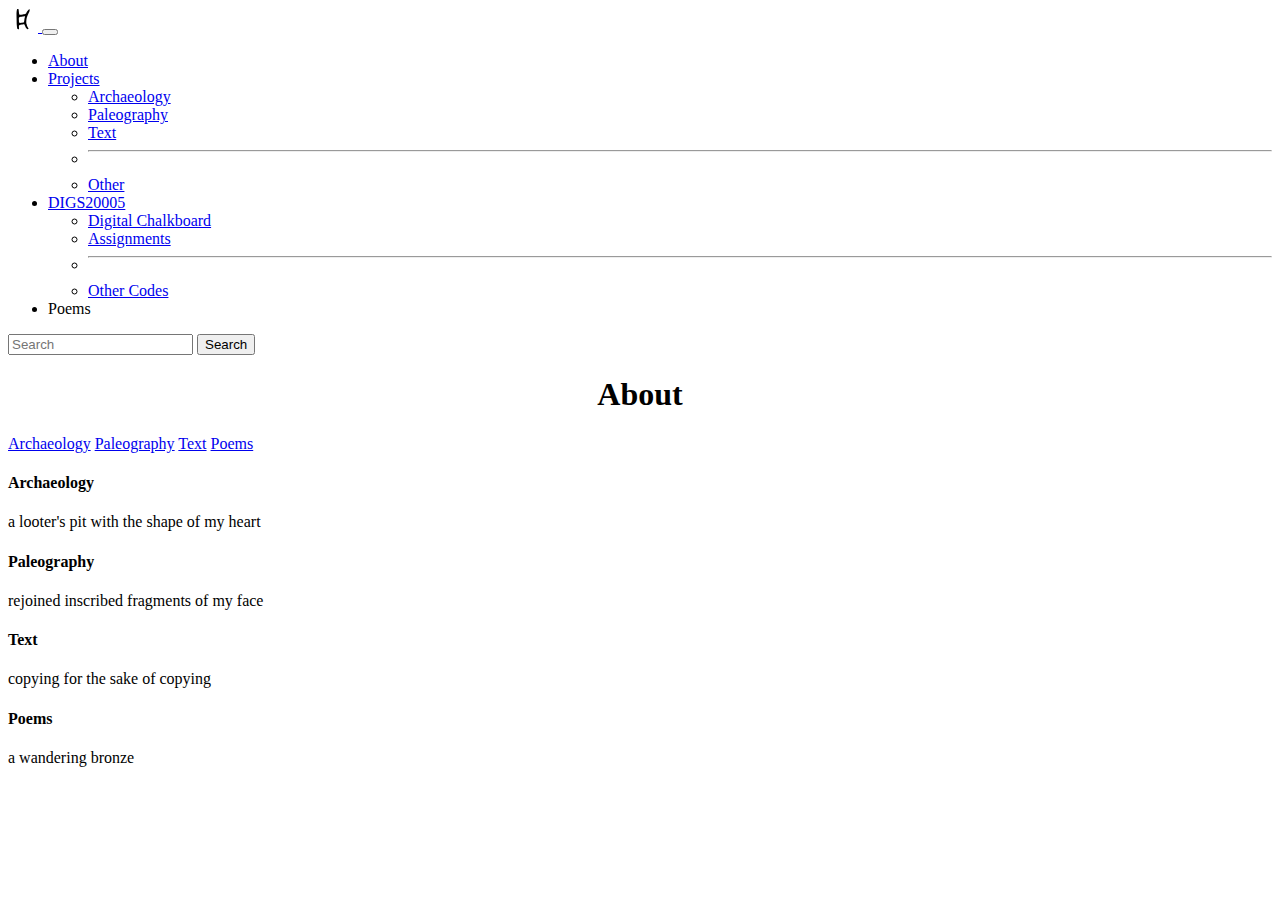
==== about.html @ 03911411 "mlu1.0 abt dev" ====
<!doctype html>
<html lang="en">
    <head>
        <!-- Required meta tags -->
        <meta name="viewport" content="width=device-width, initial-scale=1">
        <meta charset="utf-8">
        <title>My Little Underground</title>
        <link rel="icon" type="image/png" href="images/tabicon.png">
        <!-- Bootstrap CSS -->
        <link href="https://cdn.jsdelivr.net/npm/bootstrap@5.3.0-alpha2/dist/css/bootstrap.min.css" rel="stylesheet" integrity="sha384-aFq/bzH65dt+w6FI2ooMVUpc+21e0SRygnTpmBvdBgSdnuTN7QbdgL+OapgHtvPp" crossorigin="anonymous">
        <link rel="stylesheet" href="css/abt.css">
    </head>

    <body>
        <nav class="navbar navbar-expand-lg sticky-top bg-body-tertiary">
            <div class="container-fluid">
              <a class="navbar-brand" href="index.html">
                <img src="images/navimg.svg" alt="Logo" width="30" height="24">
              </a>
              <button class="navbar-toggler" type="button" data-bs-toggle="collapse" data-bs-target="#navbarSupportedContent" aria-controls="navbarSupportedContent" aria-expanded="false" aria-label="Toggle navigation">
                <span class="navbar-toggler-icon"></span>
              </button>
              <div class="collapse navbar-collapse" id="navbarSupportedContent">
                <ul class="navbar-nav me-auto mb-2 mb-lg-0">
                  <li class="nav-item">
                    <a class="nav-link active" aria-current="page" href="about.html">About</a>
                  </li>
                  <li class="nav-item dropdown">
                    <a class="nav-link dropdown-toggle" href="#" role="button" data-bs-toggle="dropdown" aria-expanded="false">
                        Projects
                    </a>
                    <ul class="dropdown-menu">
                        <li><a class="dropdown-item" href="#">Archaeology</a></li>
                        <li><a class="dropdown-item" href="#">Paleography</a></li>
                        <li><a class="dropdown-item" href="#">Text</a></li>
                        <li><hr class="dropdown-divider"></li>
                        <li><a class="dropdown-item" href="#">Other</a></li>
                    </ul>
                  </li>
                  <li class="nav-item dropdown">
                    <a class="nav-link dropdown-toggle" href="https://github.com/zhbofan/DIGS20005" role="button" data-bs-toggle="dropdown" aria-expanded="false">
                      DIGS20005
                    </a>
                    <ul class="dropdown-menu">
                      <li><a class="dropdown-item" href="https://github.com/zhbofan/DIGS20005/tree/main/DigitalChalkboard">Digital Chalkboard</a></li>
                      <li><a class="dropdown-item" href="https://github.com/zhbofan/DIGS20005/tree/main/HelloWorld">Assignments</a></li>
                      <li><hr class="dropdown-divider"></li>
                      <li><a class="dropdown-item" href="#">Other Codes</a></li>
                    </ul>
                  </li>
                  <li class="nav-item">
                    <a class="nav-link">Poems</a>
                  </li>
                </ul>
                <form class="d-flex" role="search">
                  <input class="form-control me-2" type="search" placeholder="Search" aria-label="Search">
                  <button class="btn btn-outline-success" type="submit">Search</button>
                </form>
              </div>
            </div>
        </nav>

        <div class="container-fluid pt-5">
            <h1 class="display-1" id="index_title">About</h1>
        </div>

        <div class="container-fluid pt-3">
            <div class="row">
                <div class="col-4">
                  <div id="list-example" class="list-group">
                    <a class="list-group-item list-group-item-action" href="#list-item-1">Archaeology</a>
                    <a class="list-group-item list-group-item-action" href="#list-item-2">Paleography</a>
                    <a class="list-group-item list-group-item-action" href="#list-item-3">Text</a>
                    <a class="list-group-item list-group-item-action" href="#list-item-4">Poems</a>
                  </div>
                </div>
                <div class="col-8">
                  <div data-bs-spy="scroll" data-bs-target="#list-example" data-bs-smooth-scroll="true" class="scrollspy-example" tabindex="0">
                    <h4 id="list-item-1">Archaeology</h4>
                    <p>a looter's pit with the shape of my heart</p>
                    <h4 id="list-item-2">Paleography</h4>
                    <p>rejoined inscribed fragments of my face</p>
                    <h4 id="list-item-3">Text</h4>
                    <p>copying for the sake of copying</p>
                    <h4 id="list-item-4">Poems</h4>
                    <p>a wandering bronze</p>
                  </div>
                </div>
              </div>
        </div>



        <script src="https://cdn.jsdelivr.net/npm/bootstrap@5.3.0-alpha2/dist/js/bootstrap.bundle.min.js" integrity="sha384-qKXV1j0HvMUeCBQ+QVp7JcfGl760yU08IQ+GpUo5hlbpg51QRiuqHAJz8+BrxE/N" crossorigin="anonymous"></script>
    </body>
---- css/abt.css ----
#index_title {
    text-align: center;
    text-decoration: solid;
}
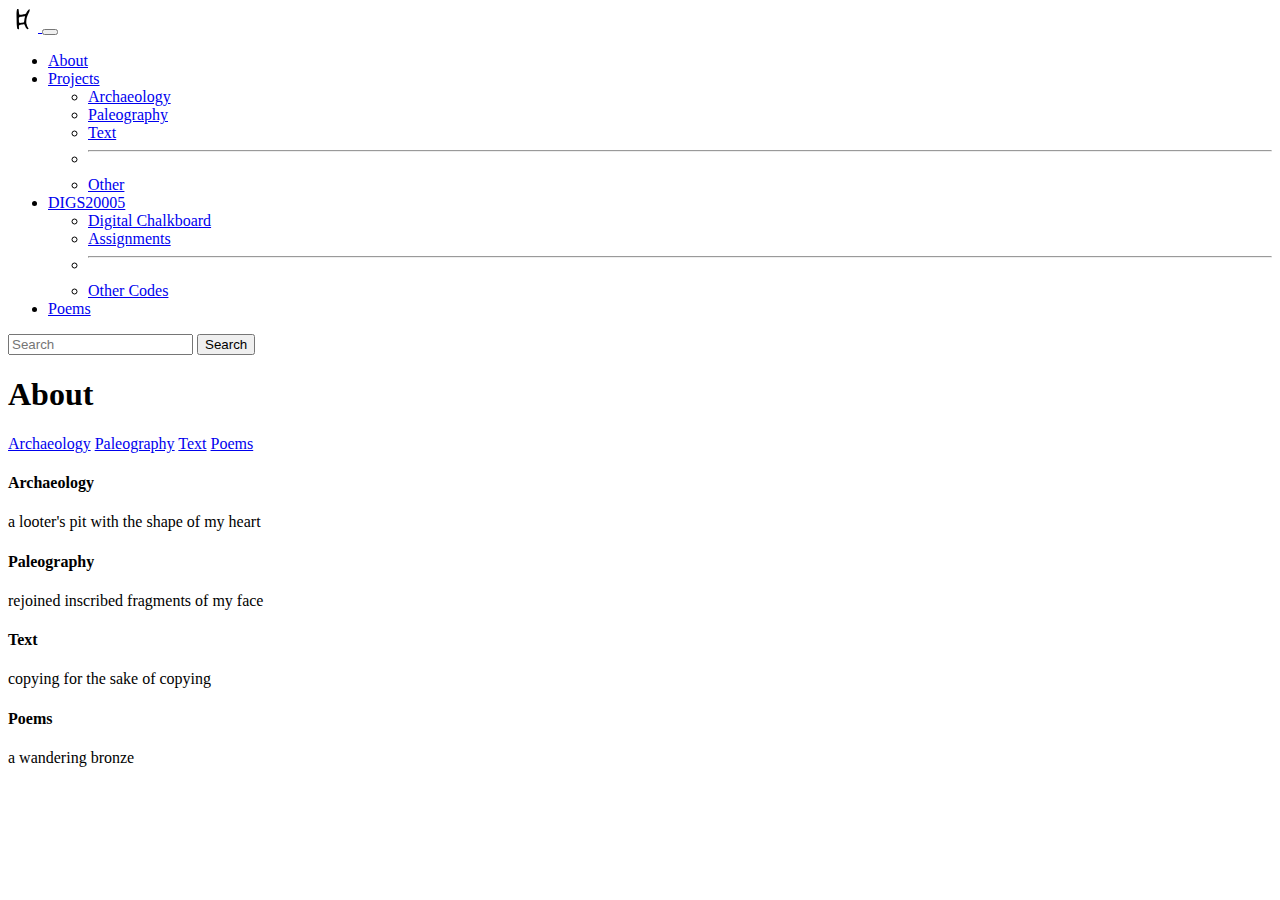
==== commit 89579c39: "mlu1.0 abt poem dev" ====
--- a/about.html
+++ b/about.html
@@ -49,7 +49,7 @@
                     </ul>
                   </li>
                   <li class="nav-item">
-                    <a class="nav-link">Poems</a>
+                    <a class="nav-link" href="poems.html">Poems</a>
                   </li>
                 </ul>
                 <form class="d-flex" role="search">
@@ -61,7 +61,7 @@
         </nav>
 
         <div class="container-fluid pt-5">
-            <h1 class="display-1" id="index_title">About</h1>
+            <h1 class="display-1" id="about_title">About</h1>
         </div>
 
         <div class="container-fluid pt-3">
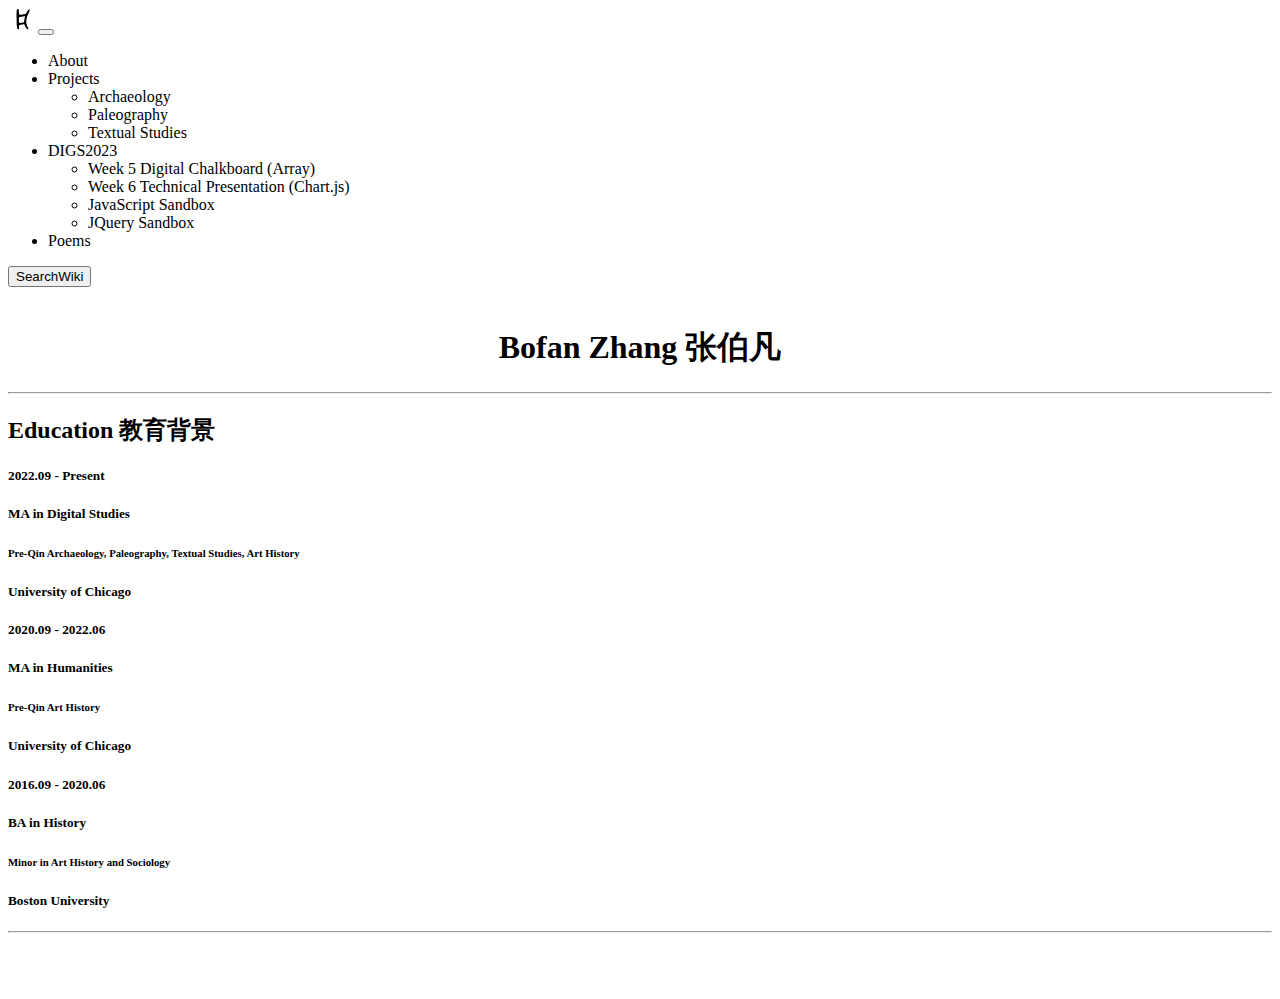
==== commit 029836b8: "mlu 4.0" ====
--- a/about.html
+++ b/about.html
@@ -8,90 +8,75 @@
         <link rel="icon" type="image/png" href="images/tabicon.png">
         <!-- Bootstrap CSS -->
         <link href="https://cdn.jsdelivr.net/npm/bootstrap@5.3.0-alpha2/dist/css/bootstrap.min.css" rel="stylesheet" integrity="sha384-aFq/bzH65dt+w6FI2ooMVUpc+21e0SRygnTpmBvdBgSdnuTN7QbdgL+OapgHtvPp" crossorigin="anonymous">
-        <link rel="stylesheet" href="css/abt.css">
+        <link rel="stylesheet" href="css/mlu.css">
+
+        <script src="https://code.jquery.com/jquery-3.5.0.js"></script>
+        <script src="https://cdn.jsdelivr.net/npm/bootstrap@5.3.0-alpha2/dist/js/bootstrap.bundle.min.js" integrity="sha384-qKXV1j0HvMUeCBQ+QVp7JcfGl760yU08IQ+GpUo5hlbpg51QRiuqHAJz8+BrxE/N" crossorigin="anonymous"></script>
     </head>
 
     <body>
-        <nav class="navbar navbar-expand-lg sticky-top bg-body-tertiary">
-            <div class="container-fluid">
-              <a class="navbar-brand" href="index.html">
-                <img src="images/navimg.svg" alt="Logo" width="30" height="24">
-              </a>
-              <button class="navbar-toggler" type="button" data-bs-toggle="collapse" data-bs-target="#navbarSupportedContent" aria-controls="navbarSupportedContent" aria-expanded="false" aria-label="Toggle navigation">
-                <span class="navbar-toggler-icon"></span>
-              </button>
-              <div class="collapse navbar-collapse" id="navbarSupportedContent">
-                <ul class="navbar-nav me-auto mb-2 mb-lg-0">
-                  <li class="nav-item">
-                    <a class="nav-link active" aria-current="page" href="about.html">About</a>
-                  </li>
-                  <li class="nav-item dropdown">
-                    <a class="nav-link dropdown-toggle" href="#" role="button" data-bs-toggle="dropdown" aria-expanded="false">
-                        Projects
-                    </a>
-                    <ul class="dropdown-menu">
-                        <li><a class="dropdown-item" href="#">Archaeology</a></li>
-                        <li><a class="dropdown-item" href="#">Paleography</a></li>
-                        <li><a class="dropdown-item" href="#">Text</a></li>
-                        <li><hr class="dropdown-divider"></li>
-                        <li><a class="dropdown-item" href="#">Other</a></li>
-                    </ul>
-                  </li>
-                  <li class="nav-item dropdown">
-                    <a class="nav-link dropdown-toggle" href="https://github.com/zhbofan/DIGS20005" role="button" data-bs-toggle="dropdown" aria-expanded="false">
-                      DIGS20005
-                    </a>
-                    <ul class="dropdown-menu">
-                      <li><a class="dropdown-item" href="https://github.com/zhbofan/DIGS20005/tree/main/DigitalChalkboard">Digital Chalkboard</a></li>
-                      <li><a class="dropdown-item" href="https://github.com/zhbofan/DIGS20005/tree/main/HelloWorld">Assignments</a></li>
-                      <li><hr class="dropdown-divider"></li>
-                      <li><a class="dropdown-item" href="#">Other Codes</a></li>
-                    </ul>
-                  </li>
-                  <li class="nav-item">
-                    <a class="nav-link" href="poems.html">Poems</a>
-                  </li>
-                </ul>
-                <form class="d-flex" role="search">
-                  <input class="form-control me-2" type="search" placeholder="Search" aria-label="Search">
-                  <button class="btn btn-outline-success" type="submit">Search</button>
-                </form>
-              </div>
+      <div id="nav-placeholder"></div>
+
+      <div class="container">
+        <div class="row">
+
+          <div class="row g-md-3">
+            <div class="py-3">
+              <h1 class="mb-0" id="cv_title">Bofan Zhang 张伯凡</h1>
             </div>
-        </nav>
+          </div>
 
-        <div class="container-fluid pt-5">
-            <h1 class="display-1" id="about_title">About</h1>
-        </div>
+          <hr class="g-4">
 
-        <div class="container-fluid pt-3">
-            <div class="row">
-                <div class="col-4">
-                  <div id="list-example" class="list-group">
-                    <a class="list-group-item list-group-item-action" href="#list-item-1">Archaeology</a>
-                    <a class="list-group-item list-group-item-action" href="#list-item-2">Paleography</a>
-                    <a class="list-group-item list-group-item-action" href="#list-item-3">Text</a>
-                    <a class="list-group-item list-group-item-action" href="#list-item-4">Poems</a>
-                  </div>
-                </div>
-                <div class="col-8">
-                  <div data-bs-spy="scroll" data-bs-target="#list-example" data-bs-smooth-scroll="true" class="scrollspy-example" tabindex="0">
-                    <h4 id="list-item-1">Archaeology</h4>
-                    <p>a looter's pit with the shape of my heart</p>
-                    <h4 id="list-item-2">Paleography</h4>
-                    <p>rejoined inscribed fragments of my face</p>
-                    <h4 id="list-item-3">Text</h4>
-                    <p>copying for the sake of copying</p>
-                    <h4 id="list-item-4">Poems</h4>
-                    <p>a wandering bronze</p>
-                  </div>
-                </div>
-              </div>
-        </div>
+          <div class="row g-md-3">
+            <h2>Education 教育背景</h2>
+          </div>
+
+          <div class="row g-md-3">
+            <div class="col-3 col-md-4"><h5><b>2022.09 - Present</b></h5></div>
+            <div class="col-3 col-md-4">
+              <h5>MA in Digital Studies</h5>
+              <h6>Pre-Qin Archaeology, Paleography, Textual Studies, Art History</h6>
+            </div>
+            <div class="col-3 col-md-4">
+              <h5>University of Chicago</h5>
+            </div>
+          </div>
+
+          <div class="row g-md-3">
+            <div class="col-3 col-md-4"><h5><b>2020.09 - 2022.06</b></h5></div>
+            <div class="col-3 col-md-4">
+              <h5>MA in Humanities</h5>
+              <h6>Pre-Qin Art History</h6>
+            </div>
+            <div class="col-3 col-md-4">
+              <h5>University of Chicago</h5>
+            </div>
+          </div>
+
+          <div class="row g-md-3">
+            <div class="col-3 col-md-4"><h5><b>2016.09 - 2020.06</b></h5></div>
+            <div class="col-3 col-md-4">
+              <h5>BA in History</h5>
+              <h6>Minor in Art History and Sociology</h6>
+            </div>
+            <div class="col-3 col-md-4">
+              <h5>Boston University</h5>
+            </div>
+          </div>
+
+          <hr class="g-4">
 
 
+                      
+          </div>
+        </div>
+      </div>
 
-        <script src="https://cdn.jsdelivr.net/npm/bootstrap@5.3.0-alpha2/dist/js/bootstrap.bundle.min.js" integrity="sha384-qKXV1j0HvMUeCBQ+QVp7JcfGl760yU08IQ+GpUo5hlbpg51QRiuqHAJz8+BrxE/N" crossorigin="anonymous"></script>
+      <div id="footer-placeholder"></div>
+
+      <script src="js/nav.js"></script>
+      <script src="js/wikiAPI.js"></script>
     </body>
 
     --- a/css/mlu.css
+++ b/css/mlu.css
@@ -0,0 +1,71 @@
+.card-img {
+    width: 100%;
+    height: 65vw;
+    object-fit: cover;
+}
+
+.card-img-overlay {
+    position: absolute;
+    display: flex;
+    flex-direction: column;
+    justify-content: flex-end;
+    background: linear-gradient(to top, rgba(0, 0, 0, 0.85), transparent)
+}
+
+#index_title {
+    text-align: center;
+    text-decoration: solid;
+    padding-bottom: 5%;
+}
+
+.card-title{
+    color: rgb(146, 227, 177);
+    text-align: center;
+    text-decoration: solid;
+    padding-bottom: 10%;
+}
+
+#footer-placeholder{
+    padding-top: 4%;
+    text-align: center;
+}
+
+#cv_title{
+    padding-top: 18px;
+    text-align: center;
+    text-decoration: solid;
+}
+
+a{
+    color:black;
+    text-decoration: none;
+}
+
+#TableofContent{
+    padding-top: 60px;
+}
+
+#locusInfo{
+    padding-top: 25px;
+}
+
+#poems_title{
+    padding-top: 20px;
+    padding-bottom: 20px
+}
+
+#poems_subtitle{
+    padding-bottom: 20px
+}
+
+.poemTitle{
+    padding-top: 10px;
+    padding-bottom: 10px
+}
+
+.vl{
+    border-right: 1px solid #ccc;
+    height: 100%;
+    margin-left: -1px;
+    margin-right: -1px;
+}